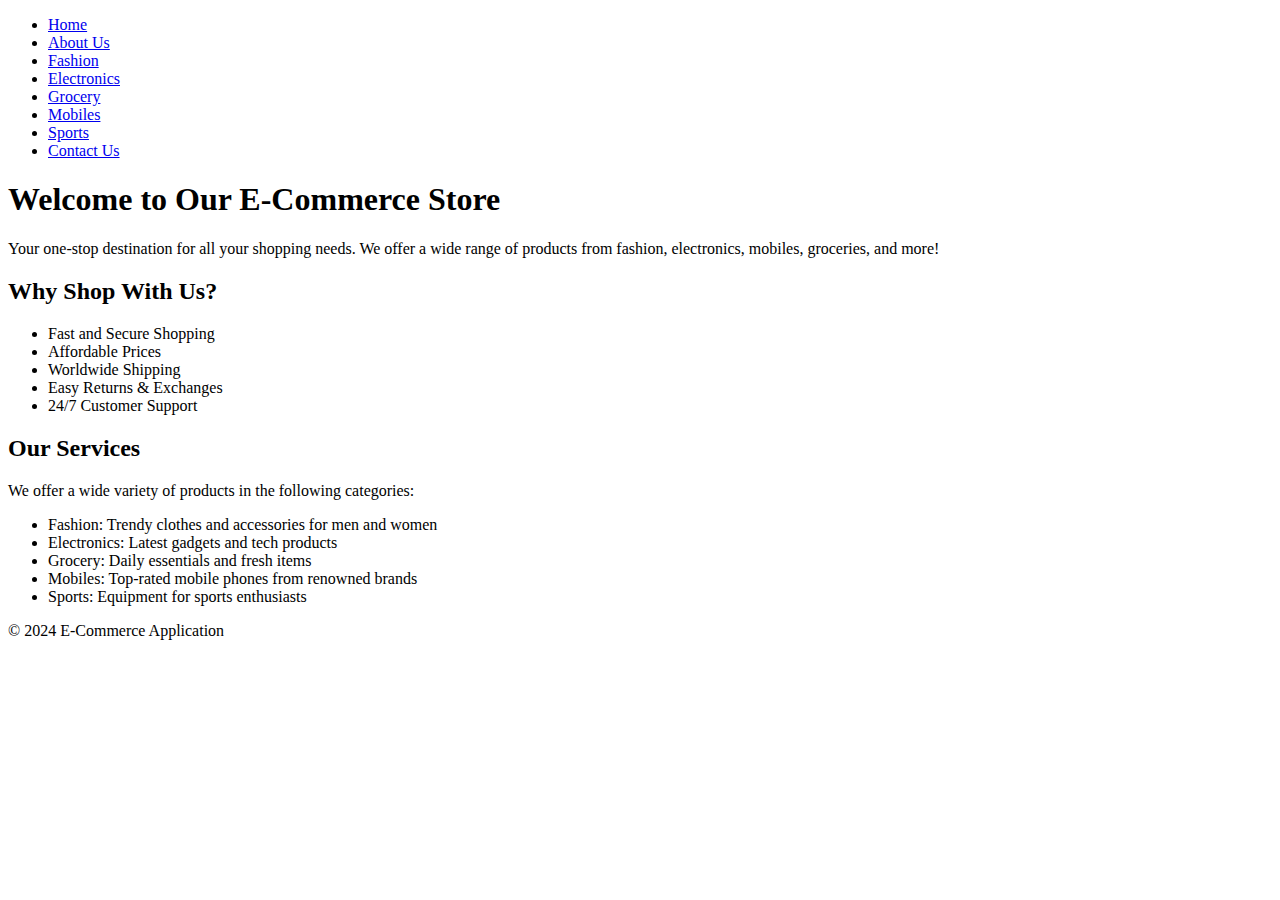
==== index.html @ 20ac3562 "E-Commerce Home Page created" ====
<!DOCTYPE html>
<html lang="en">
<head>
    <meta charset="UTF-8">
    <meta name="viewport" content="width=device-width, initial-scale=1.0">
    <title>Home - E-Commerce Application</title>
    <link rel="stylesheet" href="style.css">
</head>
<body>
    <header>
        <nav>
            <ul>
                <li><a href="index.html">Home</a></li>
                <li><a href="about.html">About Us</a></li>
                <li><a href="fashion.html">Fashion</a></li>
                <li><a href="electronics.html">Electronics</a></li>
                <li><a href="grocery.html">Grocery</a></li>
                <li><a href="mobiles.html">Mobiles</a></li>
                <li><a href="sports.html">Sports</a></li>
                <li><a href="contact.html">Contact Us</a></li>
            </ul>
        </nav>
    </header>

    <main>
        <section class="intro">
            <h1>Welcome to Our E-Commerce Store</h1>
            <p>Your one-stop destination for all your shopping needs. We offer a wide range of products from fashion, electronics, mobiles, groceries, and more!</p>
        </section>

        <section class="advantages">
            <h2>Why Shop With Us?</h2>
            <ul>
                <li>Fast and Secure Shopping</li>
                <li>Affordable Prices</li>
                <li>Worldwide Shipping</li>
                <li>Easy Returns & Exchanges</li>
                <li>24/7 Customer Support</li>
            </ul>
        </section>

        <section class="services">
            <h2>Our Services</h2>
            <p>We offer a wide variety of products in the following categories:</p>
            <ul>
                <li>Fashion: Trendy clothes and accessories for men and women</li>
                <li>Electronics: Latest gadgets and tech products</li>
                <li>Grocery: Daily essentials and fresh items</li>
                <li>Mobiles: Top-rated mobile phones from renowned brands</li>
                <li>Sports: Equipment for sports enthusiasts</li>
            </ul>
        </section>
    </main>

    <footer>
        <p>&copy; 2024 E-Commerce Application</p>
    </footer>
</body>
</html>
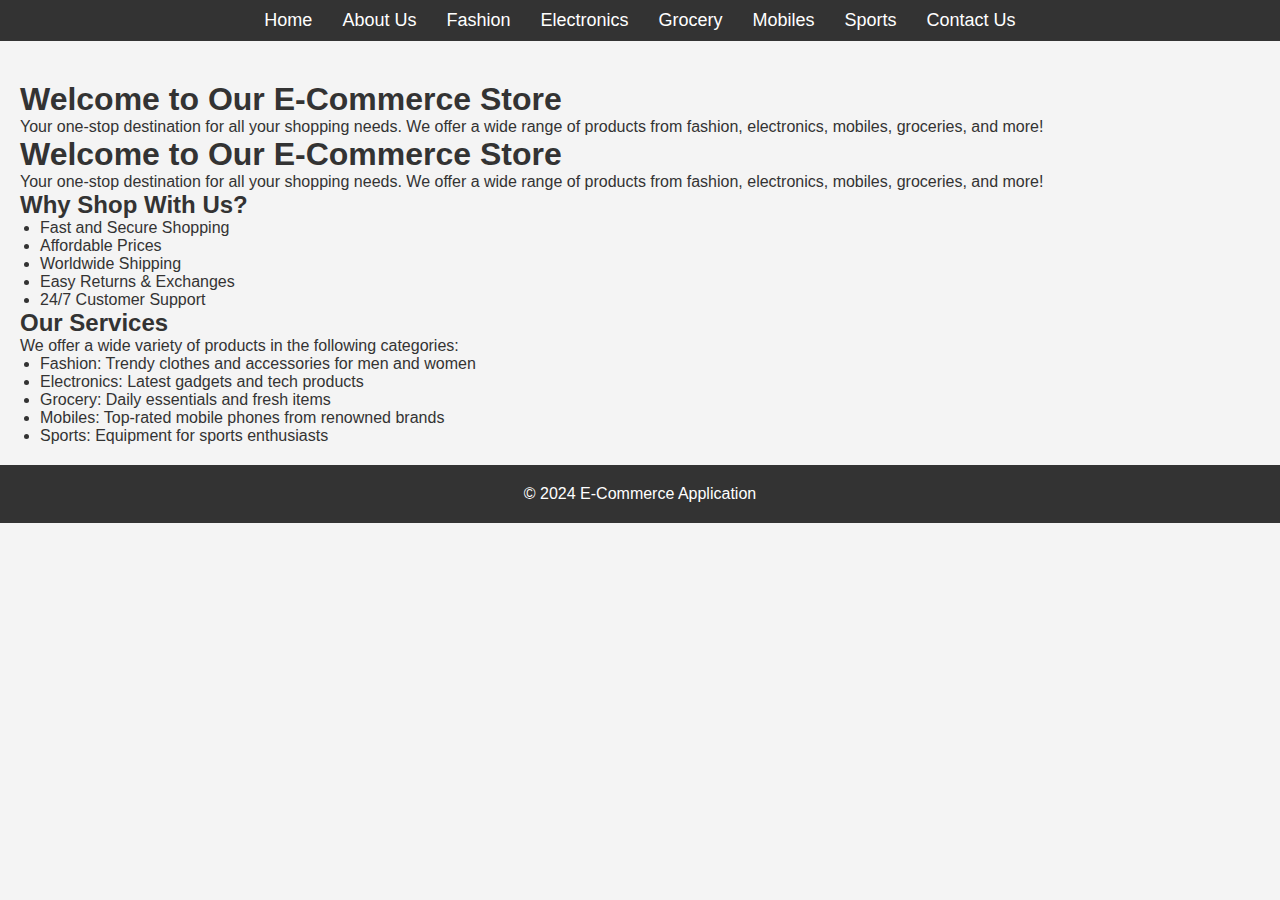
==== commit d2aa010f: "Committed" ====
--- a/index.html
+++ b/index.html
@@ -23,6 +23,10 @@
     </header>
 
     <main>
+        <section class="intro">
+            <h1>Welcome to Our E-Commerce Store</h1>
+            <p>Your one-stop destination for all your shopping needs. We offer a wide range of products from fashion, electronics, mobiles, groceries, and more!</p>
+        </section>
         <section class="intro">
             <h1>Welcome to Our E-Commerce Store</h1>
             <p>Your one-stop destination for all your shopping needs. We offer a wide range of products from fashion, electronics, mobiles, groceries, and more!</p>
--- a/style.css
+++ b/style.css
@@ -0,0 +1,79 @@
+* {
+    margin: 0;
+    padding: 0;
+    box-sizing: border-box;
+}
+
+body {
+    font-family: Arial, sans-serif;
+    background-color: #f4f4f4;
+    color: #333;
+}
+
+header {
+    background-color: #333;
+    padding: 10px 0;
+}
+
+nav ul {
+    display: flex;
+    justify-content: center;
+    list-style: none;
+}
+
+nav ul li {
+    margin: 0 15px;
+}
+
+nav ul li a {
+    color: white;
+    text-decoration: none;
+    font-size: 18px;
+}
+
+footer {
+    text-align: center;
+    padding: 20px 0;
+    background-color: #333;
+    color: white;
+}
+
+main {
+    padding: 20px;
+    margin-top: 20px;
+}
+
+h1, h2 {
+    color: #333;
+}
+
+.product {
+    display: inline-block;
+    width: 45%;
+    margin: 10px;
+    background-color: white;
+    padding: 10px;
+    border-radius: 5px;
+    box-shadow: 0 0 10px rgba(0,0,0,0.1);
+}
+
+.product img {
+    width: 100%;
+    height: auto;
+    border-radius: 5px;
+}
+
+.product h2 {
+    font-size: 20px;
+    margin-top: 10px;
+}
+
+.product p {
+    color: #555;
+    font-size: 16px;
+}
+
+.advantages ul, .services ul {
+    list-style: disc;
+    margin-left: 20px;
+}
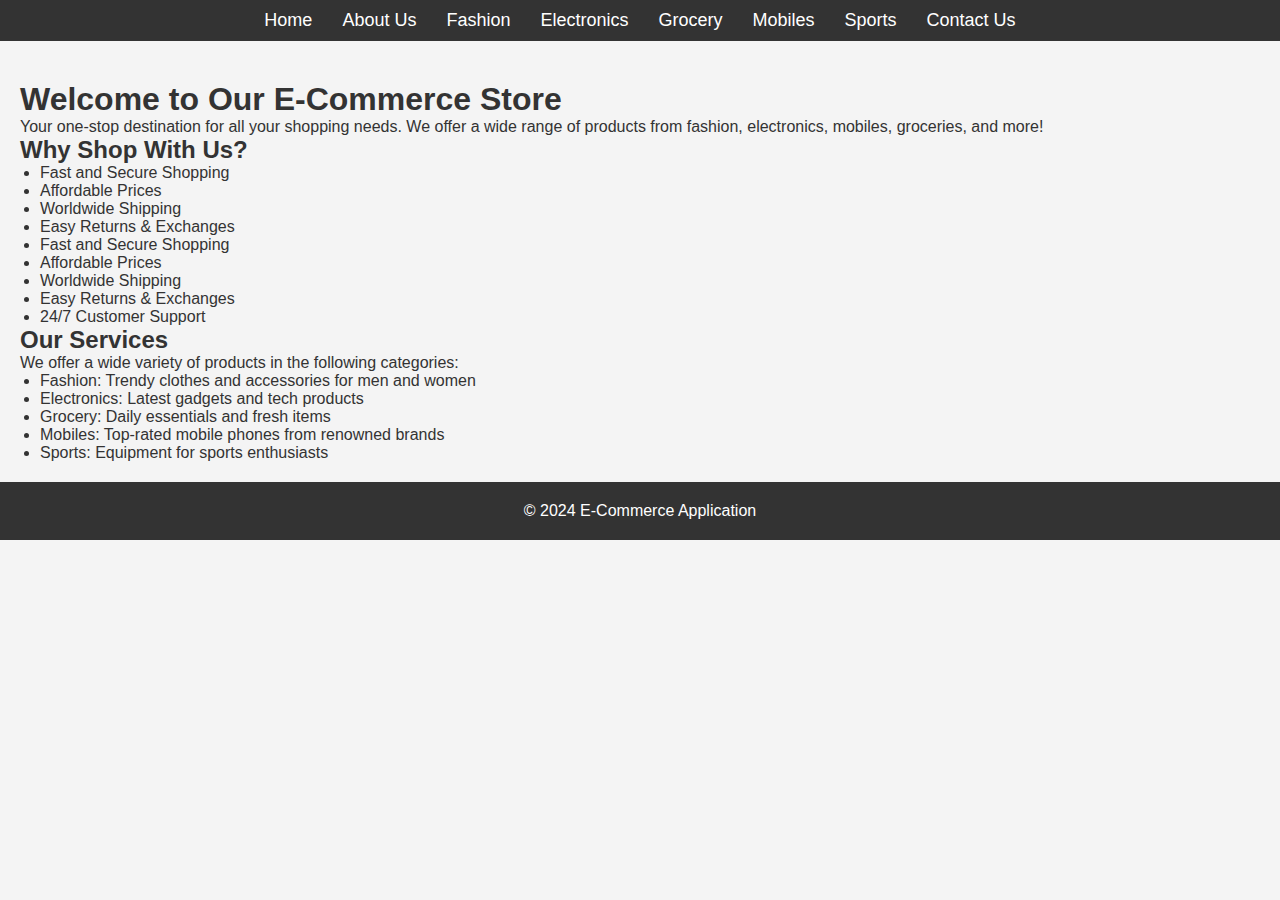
==== commit 327efbd9: "Committed" ====
--- a/index.html
+++ b/index.html
@@ -27,14 +27,14 @@
             <h1>Welcome to Our E-Commerce Store</h1>
             <p>Your one-stop destination for all your shopping needs. We offer a wide range of products from fashion, electronics, mobiles, groceries, and more!</p>
         </section>
-        <section class="intro">
-            <h1>Welcome to Our E-Commerce Store</h1>
-            <p>Your one-stop destination for all your shopping needs. We offer a wide range of products from fashion, electronics, mobiles, groceries, and more!</p>
-        </section>
 
         <section class="advantages">
             <h2>Why Shop With Us?</h2>
             <ul>
+                <li>Fast and Secure Shopping</li>
+                <li>Affordable Prices</li>
+                <li>Worldwide Shipping</li>
+                <li>Easy Returns & Exchanges</li>
                 <li>Fast and Secure Shopping</li>
                 <li>Affordable Prices</li>
                 <li>Worldwide Shipping</li>
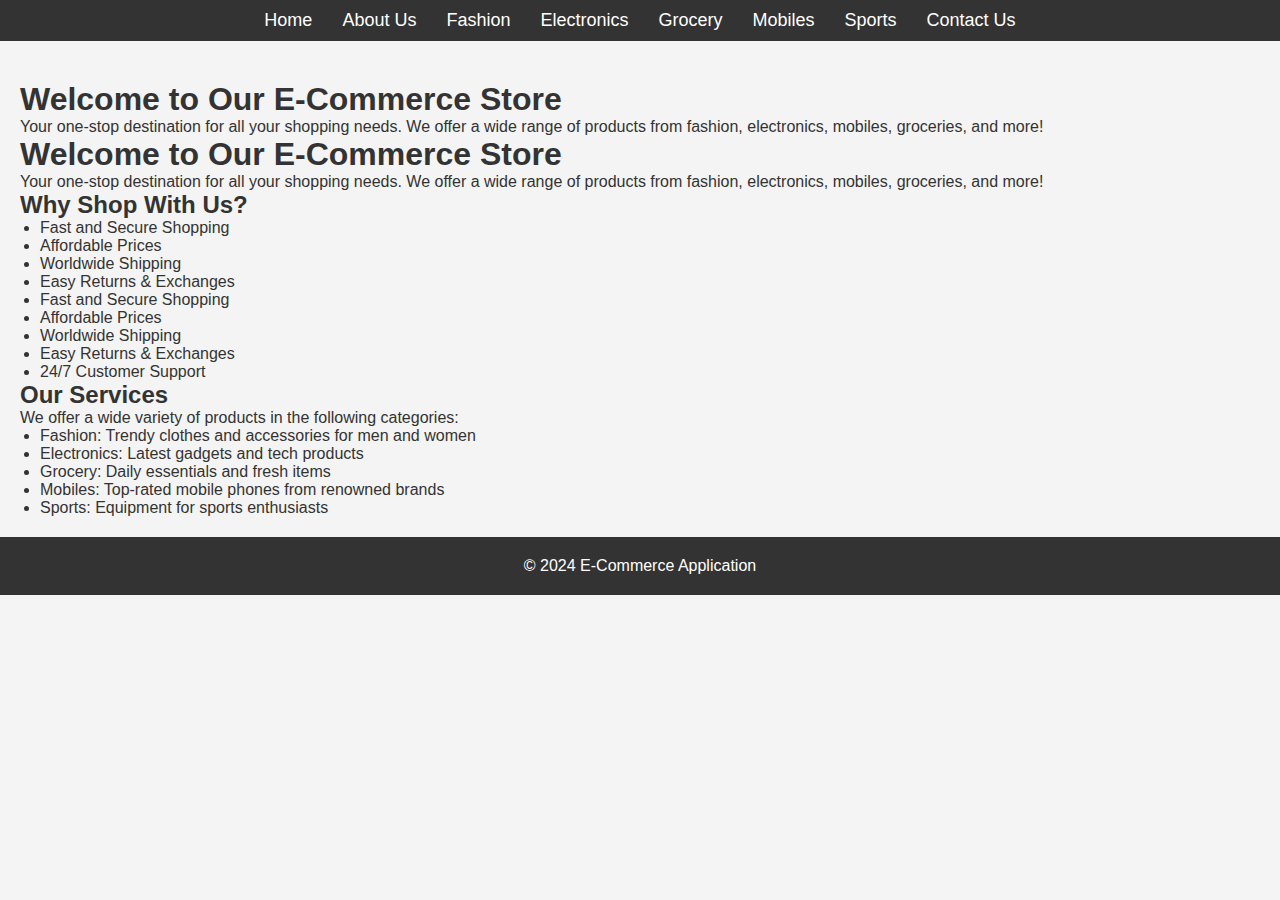
==== commit df29e948: "Merge pull request #1 from Msocial123/Dev" ====
--- a/index.html
+++ b/index.html
@@ -23,6 +23,10 @@
     </header>
 
     <main>
+        <section class="intro">
+            <h1>Welcome to Our E-Commerce Store</h1>
+            <p>Your one-stop destination for all your shopping needs. We offer a wide range of products from fashion, electronics, mobiles, groceries, and more!</p>
+        </section>
         <section class="intro">
             <h1>Welcome to Our E-Commerce Store</h1>
             <p>Your one-stop destination for all your shopping needs. We offer a wide range of products from fashion, electronics, mobiles, groceries, and more!</p>
